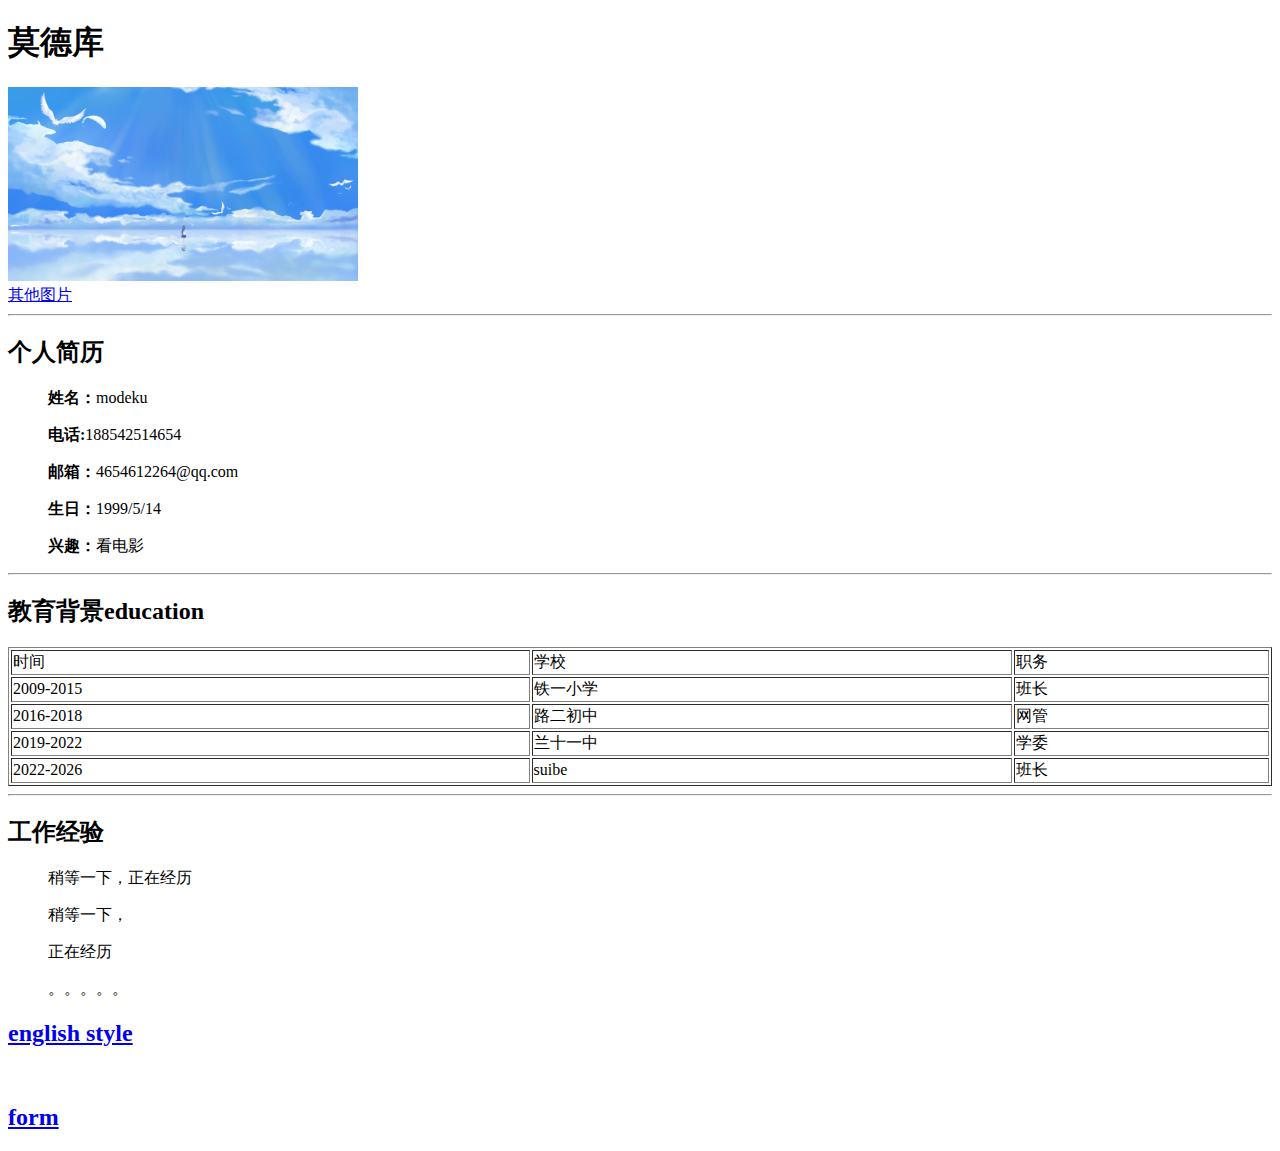
==== index.html @ f01da625 "update" ====
<!DOCTYPE html>
<html lang="en">
<head>
    <meta charset="UTF-8">
    <meta name="viewport" content="width=device-width, initial-scale=1.0">
    <title>Document</title>
</head>
<body>
    <h1>莫德库</h1>
    <img src="蓝天下的少女.jpg" alt=""width="350px"><br>
    <a href="蓝天白云下的海滩.jpg">其他图片</a>
    <hr>
    <h2><b>个人简历</b></h2>
    <ul><b>姓名：</b>modeku</ul>
    <ul><b>电话:</b>188542514654</ul>
    <ul><b>邮箱：</b>4654612264@qq.com</ul>
    <ul><b>生日：</b>1999/5/14</ul>
    <ul><b>兴趣：</b>看电影</ul>
    <hr>
    <h2>教育背景education</h2>
    <table border="1" width="100%">
        <tr>
            <td>时间</td>
            <td>学校</td>
            <td>职务</td>
        </tr>
        <tr>
            <td>2009-2015</td>
            <td>铁一小学</td>
            <td>班长</td>
        </tr>
        <tr>
            <td>2016-2018</td>
            <td>路二初中</td>
            <td>网管</td>
        </tr>
        <tr>
            <td>2019-2022</td>
            <td>兰十一中</td>
            <td>学委</td>
        </tr>
        <tr>
            <td>2022-2026</td>
            <td>suibe</td>
            <td>班长</td>
        </tr>

    </table>
    <hr>
    <h2>工作经验</h2>
    <ol>稍等一下，正在经历</ol>
    <ol>稍等一下，</ol>
    <ol>正在经历</ol>
    <ol>。。。。。</ol>
    <h2><a href="english.html">english style</style></a></h2><br>
    <h2><a href="form.html">form</form></a></h2>

</body>
</html>
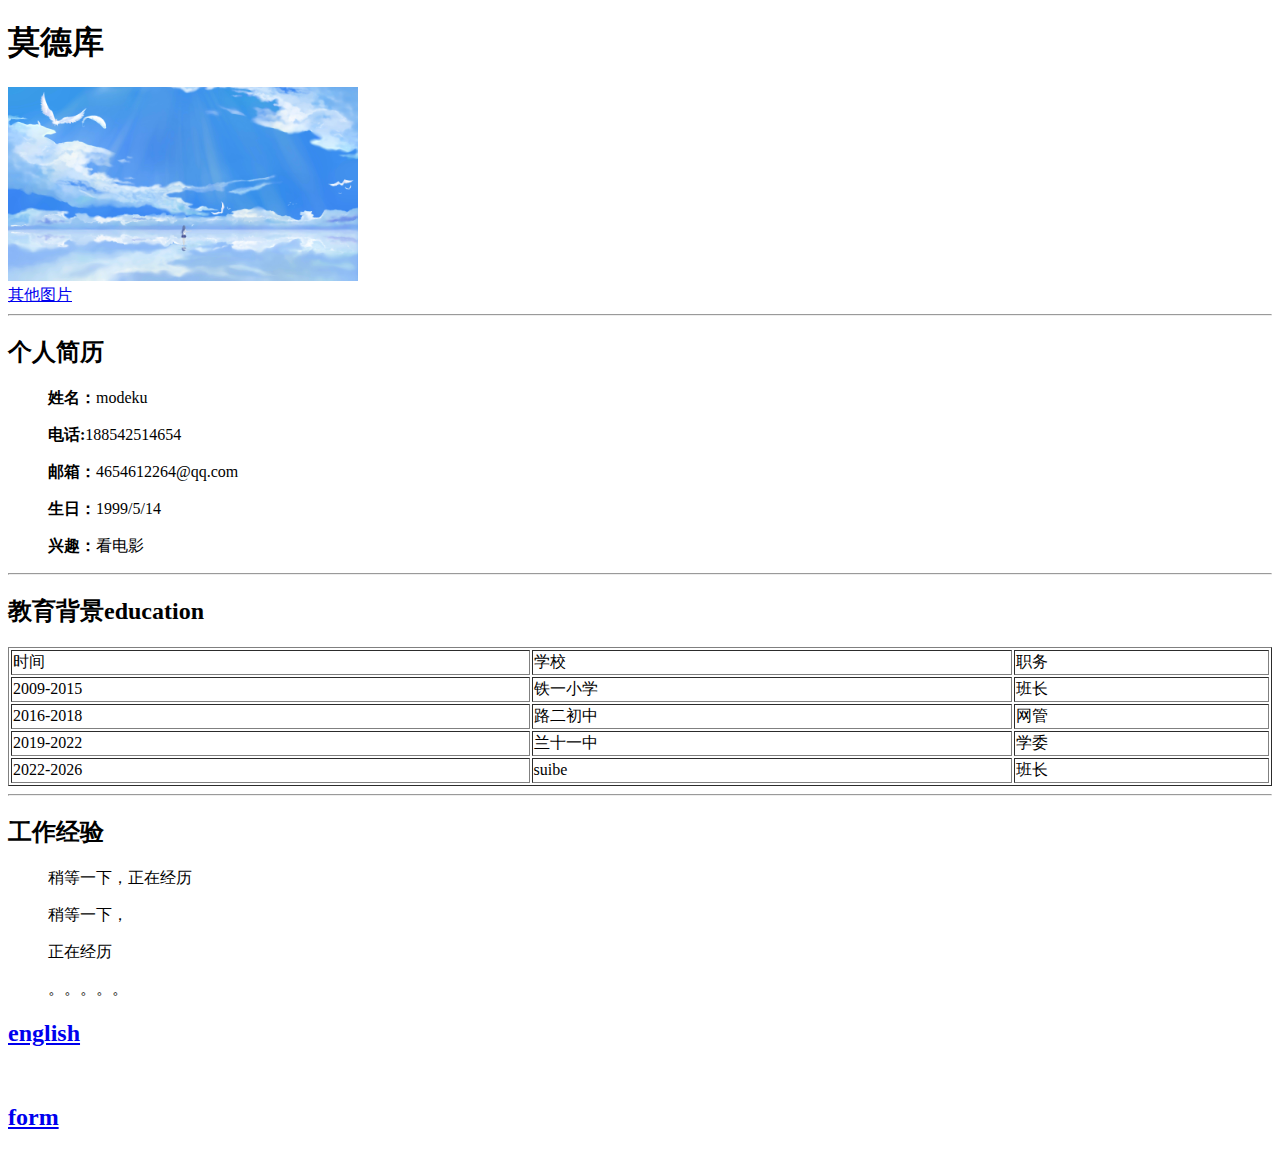
==== commit f2cfcc38: "Add files via upload" ====
--- a/index.html
+++ b/index.html
@@ -52,7 +52,7 @@
     <ol>稍等一下，</ol>
     <ol>正在经历</ol>
     <ol>。。。。。</ol>
-    <h2><a href="english.html">english style</style></a></h2><br>
+    <h2><a href="index_english.html">english</a></h2><br>
     <h2><a href="form.html">form</form></a></h2>
 
 </body>
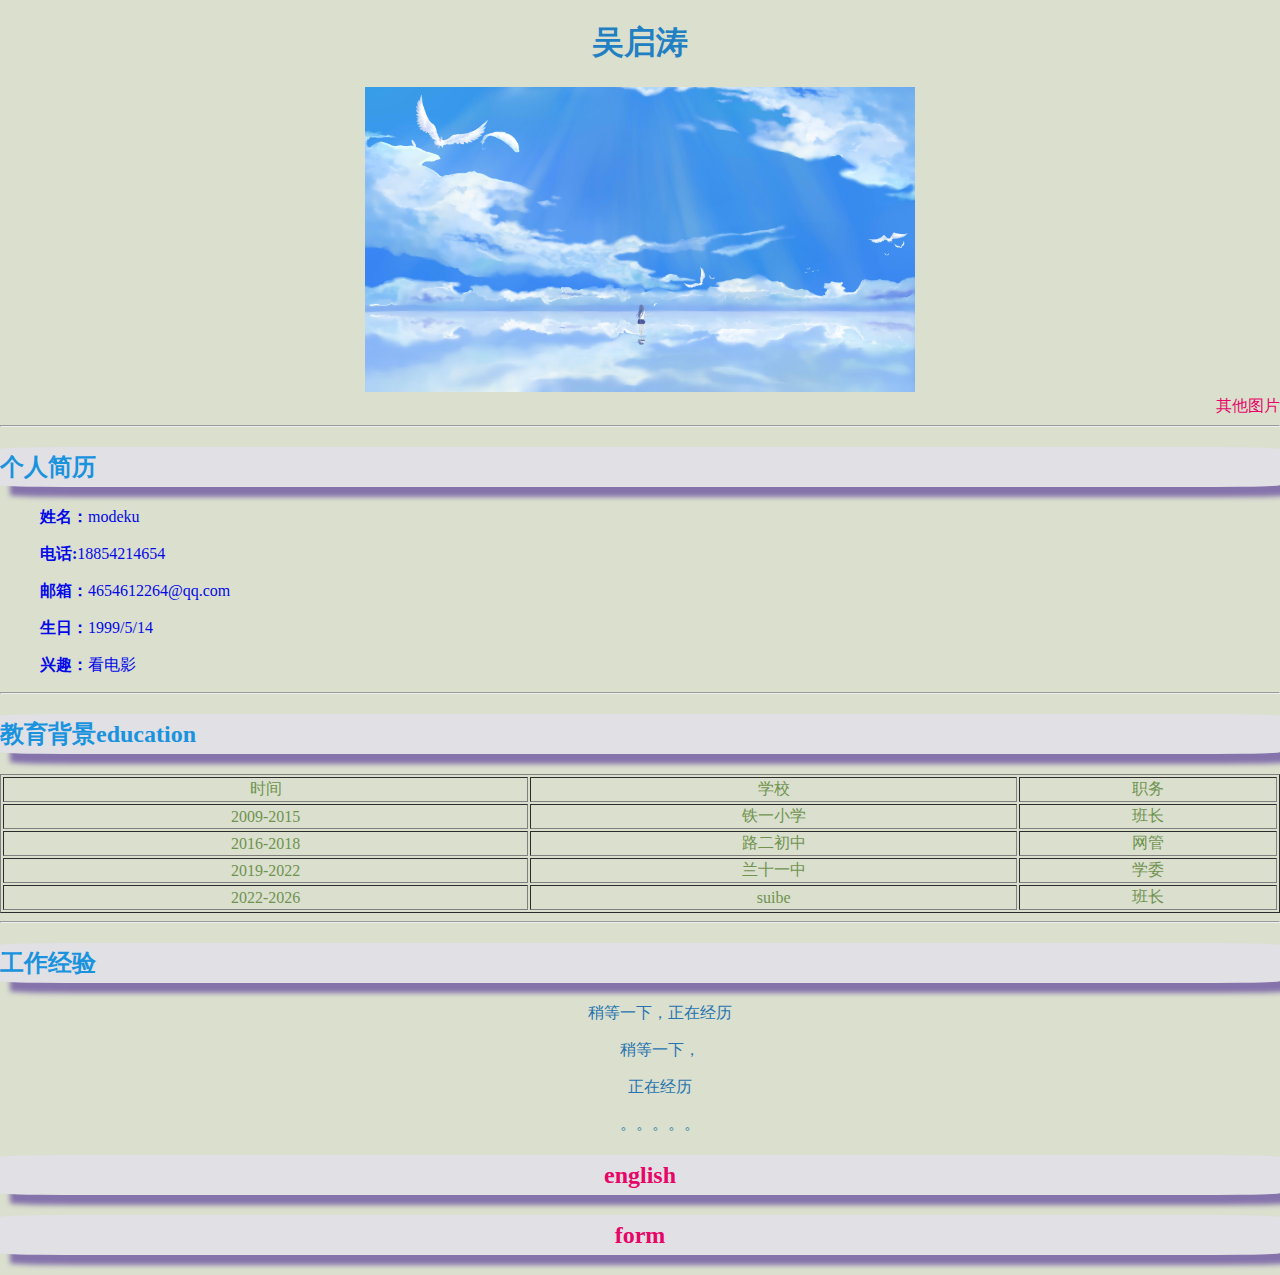
==== commit a54f636d: "update index" ====
--- a/index.html
+++ b/index.html
@@ -3,16 +3,22 @@
 <head>
     <meta charset="UTF-8">
     <meta name="viewport" content="width=device-width, initial-scale=1.0">
-    <title>Document</title>
+    <title>吴启涛简介</title>
+    <link rel="stylesheet" href="index.css">
+    <style>
+
+    </style>
 </head>
 <body>
-    <h1>莫德库</h1>
-    <img src="蓝天下的少女.jpg" alt=""width="350px"><br>
-    <a href="蓝天白云下的海滩.jpg">其他图片</a>
+    <h1>吴启涛</h1>
+    <div id="imgdiv">
+    <img src="蓝天下的少女.jpg" alt=""width="550px"><br>
+    </div> 
+    <div class="op"> <a href="蓝天白云下的海滩.jpg">其他图片</a></div>
     <hr>
     <h2><b>个人简历</b></h2>
     <ul><b>姓名：</b>modeku</ul>
-    <ul><b>电话:</b>188542514654</ul>
+    <ul><b>电话:</b>18854214654</ul>
     <ul><b>邮箱：</b>4654612264@qq.com</ul>
     <ul><b>生日：</b>1999/5/14</ul>
     <ul><b>兴趣：</b>看电影</ul>
@@ -52,8 +58,9 @@
     <ol>稍等一下，</ol>
     <ol>正在经历</ol>
     <ol>。。。。。</ol>
-    <h2><a href="index_english.html">english</a></h2><br>
-    <h2><a href="form.html">form</form></a></h2>
+    <div class="center"><h2><a href="index_english.html">english</a></h2>
+        <h2><a href="form.html">form</form></a></h2>
+    </div>
 
 </body>
 </html>--- a/index.css
+++ b/index.css
@@ -0,0 +1,41 @@
+h1{
+    color: #217fc3;
+    text-align: center;
+}
+#imgdiv{
+    text-align: center;
+}
+.op{
+    text-align: right;
+}
+.center{
+    text-align: center;
+}
+body{
+    background-color: hsl(77, 21%, 84%);
+  margin: auto;
+}
+h2{
+    color: #1993de;
+    background-color: hsl(252, 9%, 89%);
+    line-height:40px;
+    padding: left 40px;
+    box-shadow: 10px 10px 5px#8573ab;
+    border-radius: 5%;
+}
+a{
+    text-decoration: none;
+    color: #e60667;
+}
+ul{
+    color: #0509e8;
+    text-align: justify;
+}
+table{
+    text-align: center;
+    color: #6f934f;
+}
+ol{
+    color: #2775b0;
+    text-align: center;
+}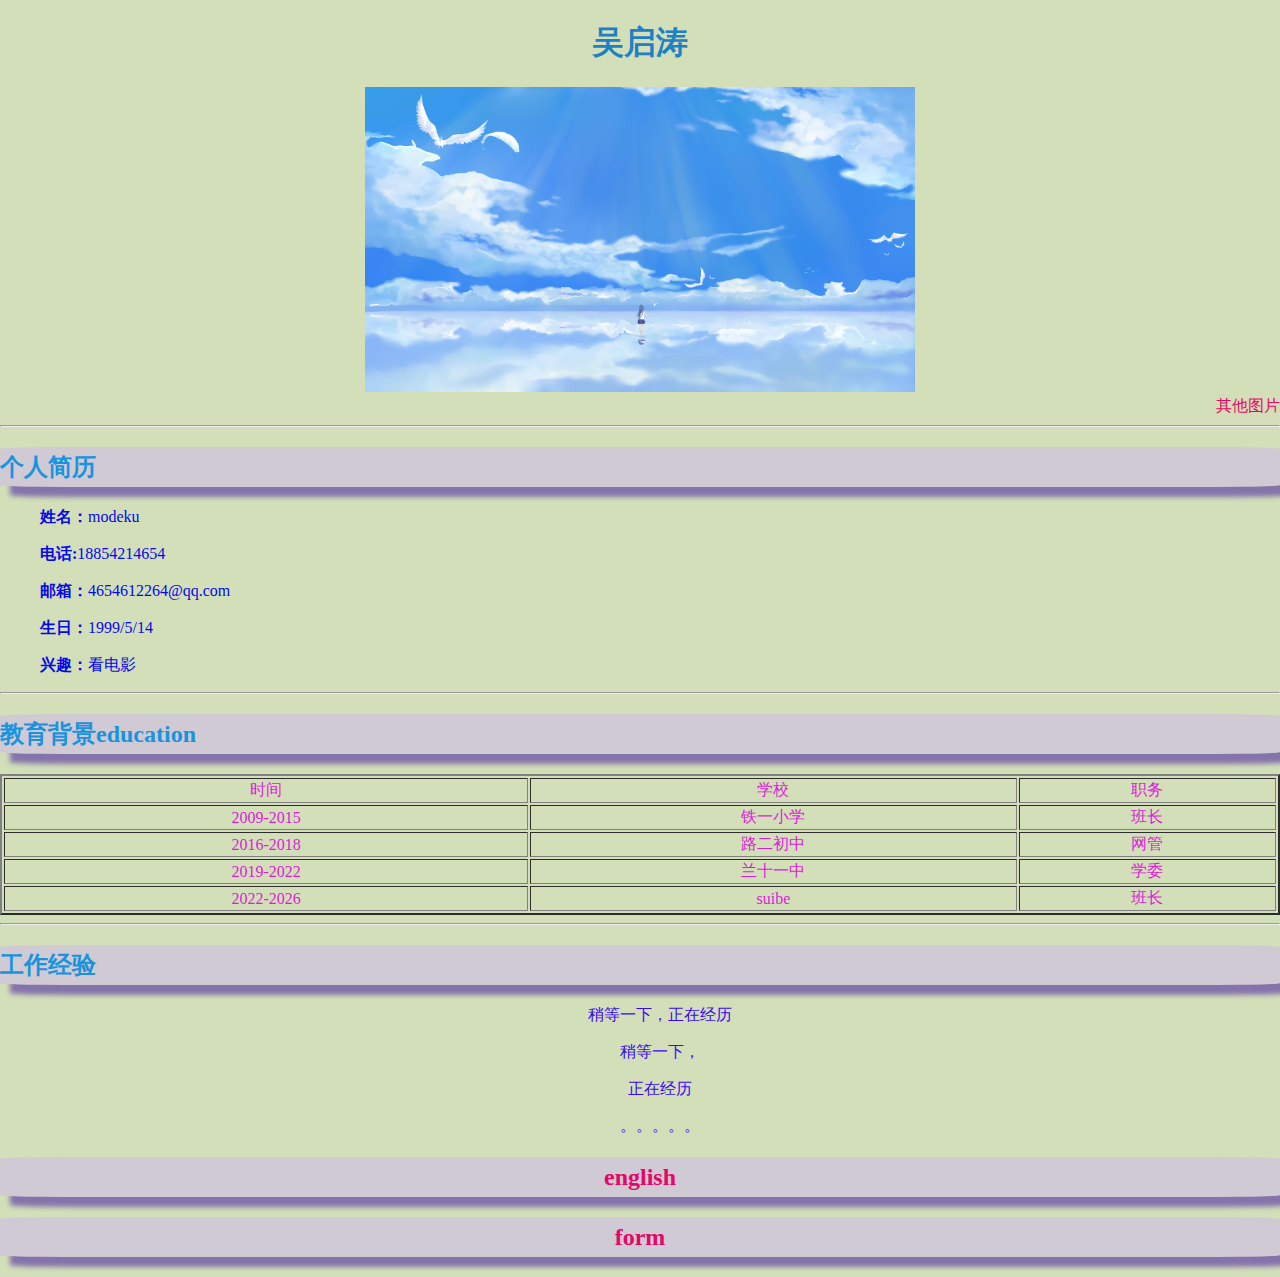
==== commit 495b7e2e: "update index" ====
--- a/index.html
+++ b/index.html
@@ -24,7 +24,7 @@
     <ul><b>兴趣：</b>看电影</ul>
     <hr>
     <h2>教育背景education</h2>
-    <table border="1" width="100%">
+    <table border="2" width="100%">
         <tr>
             <td>时间</td>
             <td>学校</td>
--- a/index.css
+++ b/index.css
@@ -12,12 +12,12 @@
     text-align: center;
 }
 body{
-    background-color: hsl(77, 21%, 84%);
+    background-color: hsl(81, 37%, 80%);
   margin: auto;
 }
 h2{
     color: #1993de;
-    background-color: hsl(252, 9%, 89%);
+    background-color: hsl(270, 10%, 81%);
     line-height:40px;
     padding: left 40px;
     box-shadow: 10px 10px 5px#8573ab;
@@ -33,9 +33,9 @@
 }
 table{
     text-align: center;
-    color: #6f934f;
+    color: #de1cd8;
 }
 ol{
-    color: #2775b0;
+    color: #3a08f2;
     text-align: center;
 }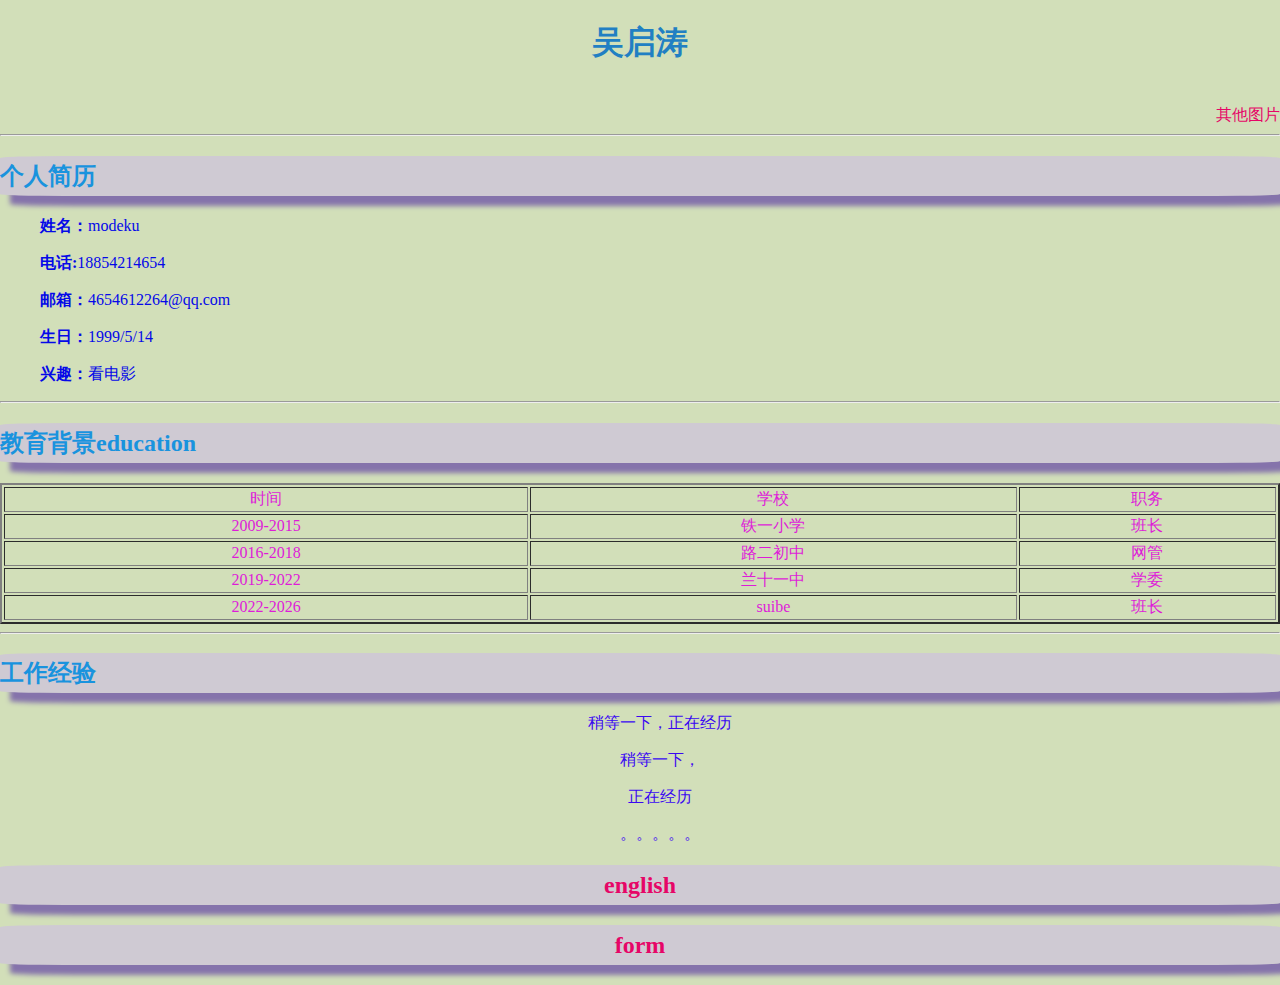
==== commit 185916d3: "update index" ====
--- a/index.html
+++ b/index.html
@@ -12,9 +12,9 @@
 <body>
     <h1>吴启涛</h1>
     <div id="imgdiv">
-    <img src="蓝天下的少女.jpg" alt=""width="550px"><br>
+    <img src="boy.png" alt=""width="550px"><br>
     </div> 
-    <div class="op"> <a href="蓝天白云下的海滩.jpg">其他图片</a></div>
+    <div class="op"><a href="fangao.png">其他图片</a></div>
     <hr>
     <h2><b>个人简历</b></h2>
     <ul><b>姓名：</b>modeku</ul>
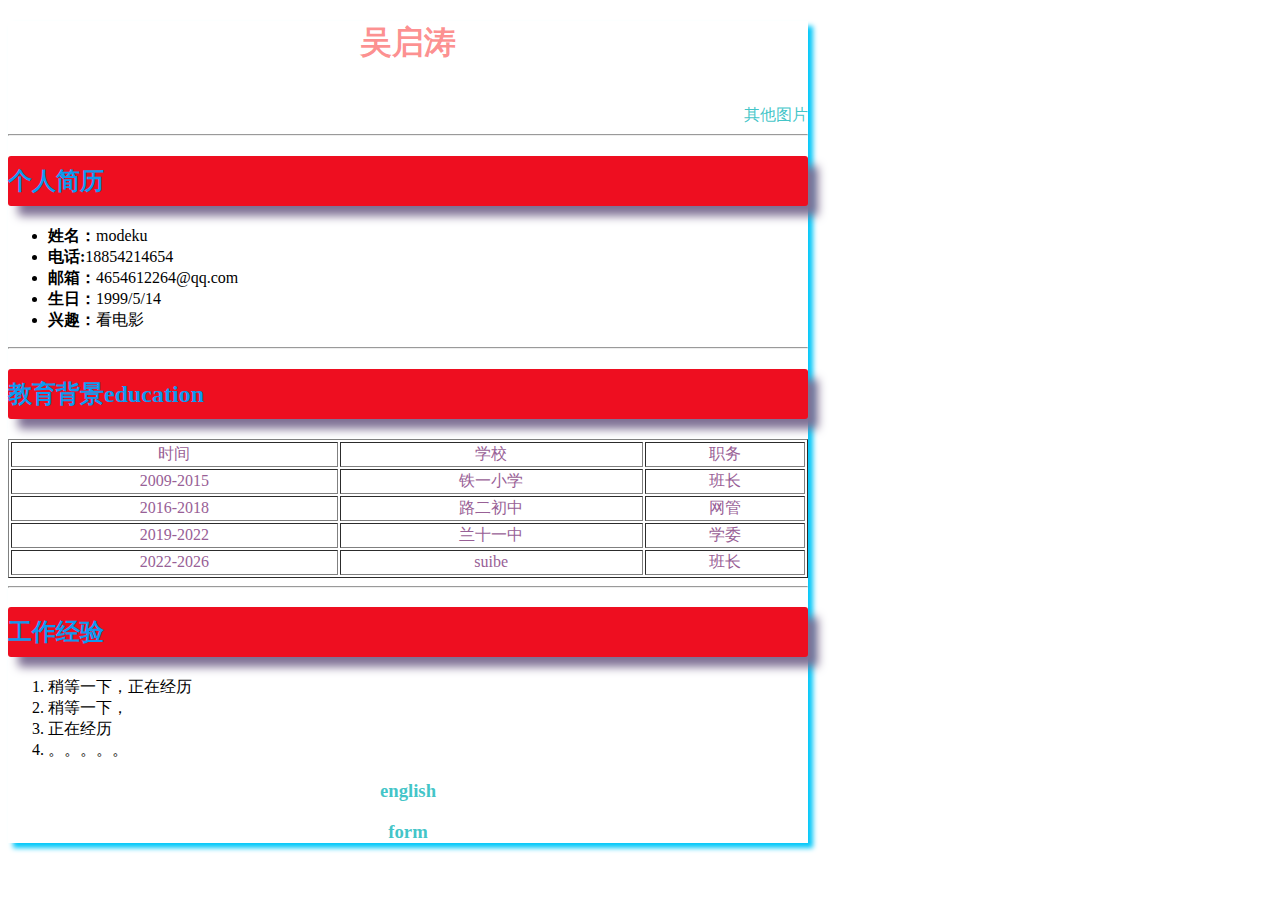
==== commit 2d718d5e: "update index" ====
--- a/index.html
+++ b/index.html
@@ -1,66 +1,71 @@
 <!DOCTYPE html>
 <html lang="en">
+
 <head>
     <meta charset="UTF-8">
     <meta name="viewport" content="width=device-width, initial-scale=1.0">
     <title>吴启涛简介</title>
     <link rel="stylesheet" href="index.css">
-    <style>
+</head>
 
-    </style>
-</head>
 <body>
-    <h1>吴启涛</h1>
-    <div id="imgdiv">
-    <img src="boy.png" alt=""width="550px"><br>
-    </div> 
-    <div class="op"><a href="fangao.png">其他图片</a></div>
-    <hr>
-    <h2><b>个人简历</b></h2>
-    <ul><b>姓名：</b>modeku</ul>
-    <ul><b>电话:</b>18854214654</ul>
-    <ul><b>邮箱：</b>4654612264@qq.com</ul>
-    <ul><b>生日：</b>1999/5/14</ul>
-    <ul><b>兴趣：</b>看电影</ul>
-    <hr>
-    <h2>教育背景education</h2>
-    <table border="2" width="100%">
-        <tr>
-            <td>时间</td>
-            <td>学校</td>
-            <td>职务</td>
-        </tr>
-        <tr>
-            <td>2009-2015</td>
-            <td>铁一小学</td>
-            <td>班长</td>
-        </tr>
-        <tr>
-            <td>2016-2018</td>
-            <td>路二初中</td>
-            <td>网管</td>
-        </tr>
-        <tr>
-            <td>2019-2022</td>
-            <td>兰十一中</td>
-            <td>学委</td>
-        </tr>
-        <tr>
-            <td>2022-2026</td>
-            <td>suibe</td>
-            <td>班长</td>
-        </tr>
+    <div class="con">
+        <h1>吴启涛</h1>
+        <div id="imgdiv">
+            <img src="boy.png" alt="" width="220px"><br>
+        </div>
+        <div class="op"><a href="fangao.png">其他图片</a></div>
+        <hr>
+        <h2><b>个人简历</b></h2>
+        <ul>
+            <li><b>姓名：</b>modeku</li>
+            <li><b>电话:</b>18854214654</li>
+            <li><b>邮箱：</b>4654612264@qq.com</li>
+            <li><b>生日：</b>1999/5/14</li>
+            <li><b>兴趣：</b>看电影</li>
+        </ul>
+        <hr>
+        <h2>教育背景education</h2>
+        <table border="1" width="100%">
+            <tr>
+                <td>时间</td>
+                <td>学校</td>
+                <td>职务</td>
+            </tr>
+            <tr>
+                <td>2009-2015</td>
+                <td>铁一小学</td>
+                <td>班长</td>
+            </tr>
+            <tr>
+                <td>2016-2018</td>
+                <td>路二初中</td>
+                <td>网管</td>
+            </tr>
+            <tr>
+                <td>2019-2022</td>
+                <td>兰十一中</td>
+                <td>学委</td>
+            </tr>
+            <tr>
+                <td>2022-2026</td>
+                <td>suibe</td>
+                <td>班长</td>
+            </tr>
 
-    </table>
-    <hr>
-    <h2>工作经验</h2>
-    <ol>稍等一下，正在经历</ol>
-    <ol>稍等一下，</ol>
-    <ol>正在经历</ol>
-    <ol>。。。。。</ol>
-    <div class="center"><h2><a href="index_english.html">english</a></h2>
-        <h2><a href="form.html">form</form></a></h2>
+        </table>
+        <hr>
+        <h2>工作经验</h2>
+        <ol>
+            <li>稍等一下，正在经历</li>
+            <li>稍等一下，</li>
+            <li>正在经历</li>
+            <li>。。。。。</li>
+        </ol>
+        <div class="super">
+            <h3><a href="index_english.html">english</a></h3>
+            <h3><a href="form.html">form</form></a></h3>
+        </div>
     </div>
-
 </body>
 </html>--- a/index.css
+++ b/index.css
@@ -1,41 +1,39 @@
 h1{
-    color: #217fc3;
+    color: #fa050573;
     text-align: center;
 }
+body{
+    margin:o;
+    padding:o;
+}
+
 #imgdiv{
     text-align: center;
 }
 .op{
     text-align: right;
 }
-.center{
-    text-align: center;
-}
-body{
-    background-color: hsl(81, 37%, 80%);
-  margin: auto;
-}
 h2{
-    color: #1993de;
-    background-color: hsl(270, 10%, 81%);
-    line-height:40px;
-    padding: left 40px;
-    box-shadow: 10px 10px 5px#8573ab;
-    border-radius: 5%;
+    color: #0e99f0;
+    background-color: #ee0e20;
+    line-height:50px;
+    box-shadow:10px 10px 10px#7f7195;
+    border-radius: 3px;
 }
 a{
     text-decoration: none;
-    color: #e60667;
-}
-ul{
-    color: #0509e8;
-    text-align: justify;
+    color: #37c2c5f1;
 }
 table{
     text-align: center;
-    color: #de1cd8;
+    color: #986096;
 }
-ol{
-    color: #3a08f2;
+.super{
     text-align: center;
+}
+.con{
+    width: 800px;
+    margin: 0,auto;
+    padding: 5px,10px;
+    box-shadow: 5px 5px 5px#04c8f9;
 }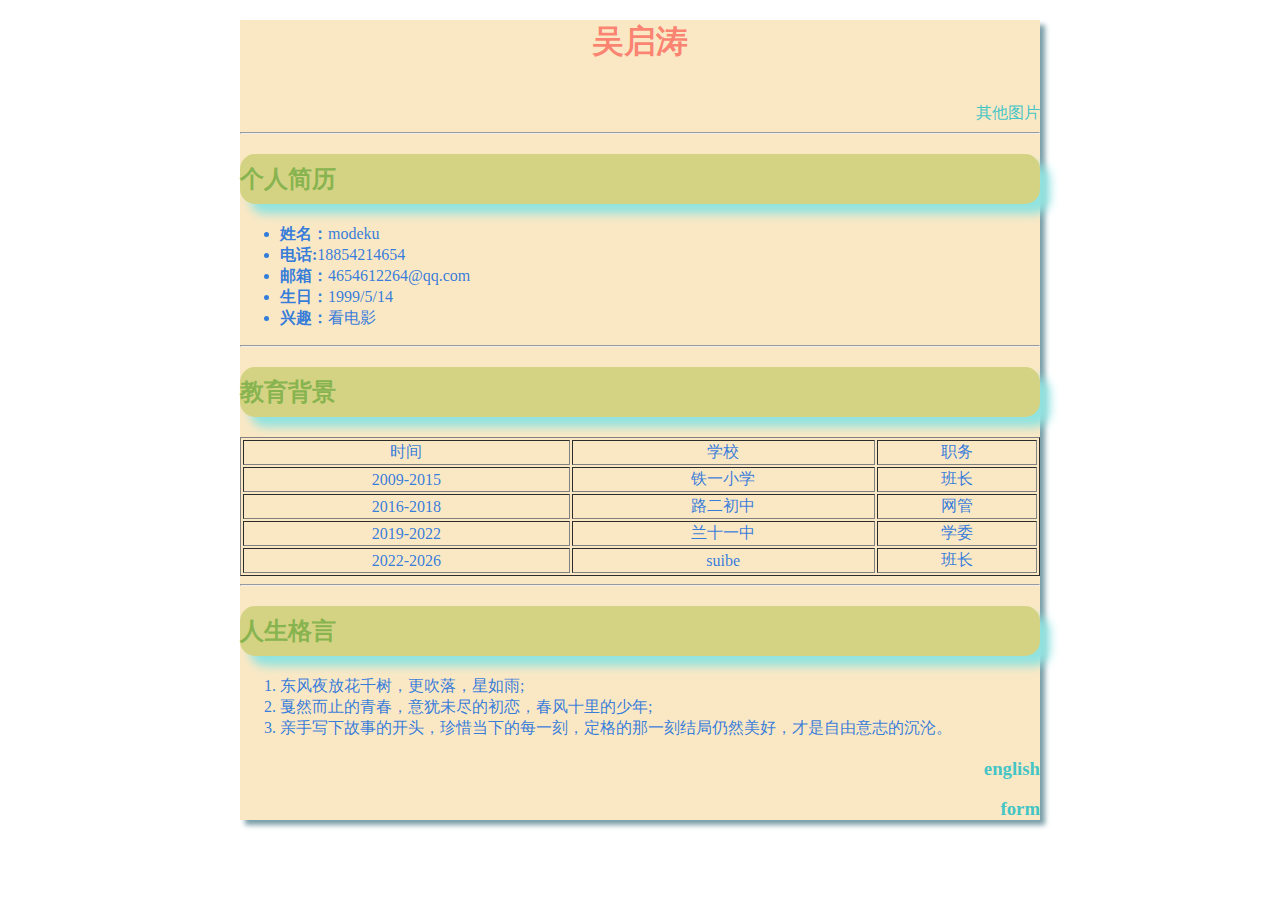
==== commit 5a5a1b46: "update index" ====
--- a/index.html
+++ b/index.html
@@ -12,7 +12,7 @@
     <div class="con">
         <h1>吴启涛</h1>
         <div id="imgdiv">
-            <img src="boy.png" alt="" width="220px"><br>
+            <img src="boy.png" alt="" width="330px"><br>
         </div>
         <div class="op"><a href="fangao.png">其他图片</a></div>
         <hr>
@@ -25,7 +25,7 @@
             <li><b>兴趣：</b>看电影</li>
         </ul>
         <hr>
-        <h2>教育背景education</h2>
+        <h2>教育背景</h2>
         <table border="1" width="100%">
             <tr>
                 <td>时间</td>
@@ -55,12 +55,11 @@
 
         </table>
         <hr>
-        <h2>工作经验</h2>
+        <h2>人生格言</h2>
         <ol>
-            <li>稍等一下，正在经历</li>
-            <li>稍等一下，</li>
-            <li>正在经历</li>
-            <li>。。。。。</li>
+            <li>东风夜放花千树，更吹落，星如雨;</li>
+            <li>戛然而止的青春，意犹未尽的初恋，春风十里的少年;</li>
+            <li>亲手写下故事的开头，珍惜当下的每一刻，定格的那一刻结局仍然美好，才是自由意志的沉沦。</li>
         </ol>
         <div class="super">
             <h3><a href="index_english.html">english</a></h3>
--- a/index.css
+++ b/index.css
@@ -1,6 +1,7 @@
 h1{
     color: #fa050573;
     text-align: center;
+    margin-top: 20px;
 }
 body{
     margin:o;
@@ -14,11 +15,17 @@
     text-align: right;
 }
 h2{
-    color: #0e99f0;
-    background-color: #ee0e20;
+    color: #88b450;
+    background-color: #d4d383;
     line-height:50px;
-    box-shadow:10px 10px 10px#7f7195;
-    border-radius: 3px;
+    box-shadow: 10px 10px 10px#92e3e0;
+    border-radius: 15px;
+}
+ul{
+    color: #136bdedd;
+}
+ol{
+    color: #136bdedd;
 }
 a{
     text-decoration: none;
@@ -26,14 +33,15 @@
 }
 table{
     text-align: center;
-    color: #986096;
+    color: #136bdedd;
 }
 .super{
-    text-align: center;
+    text-align: right;
 }
 .con{
+    background-color: #f9e4bcdd;
     width: 800px;
-    margin: 0,auto;
+    margin: 0 auto;
     padding: 5px,10px;
-    box-shadow: 5px 5px 5px#04c8f9;
+    box-shadow: 5px 5px 5px#7b9fa8;
 }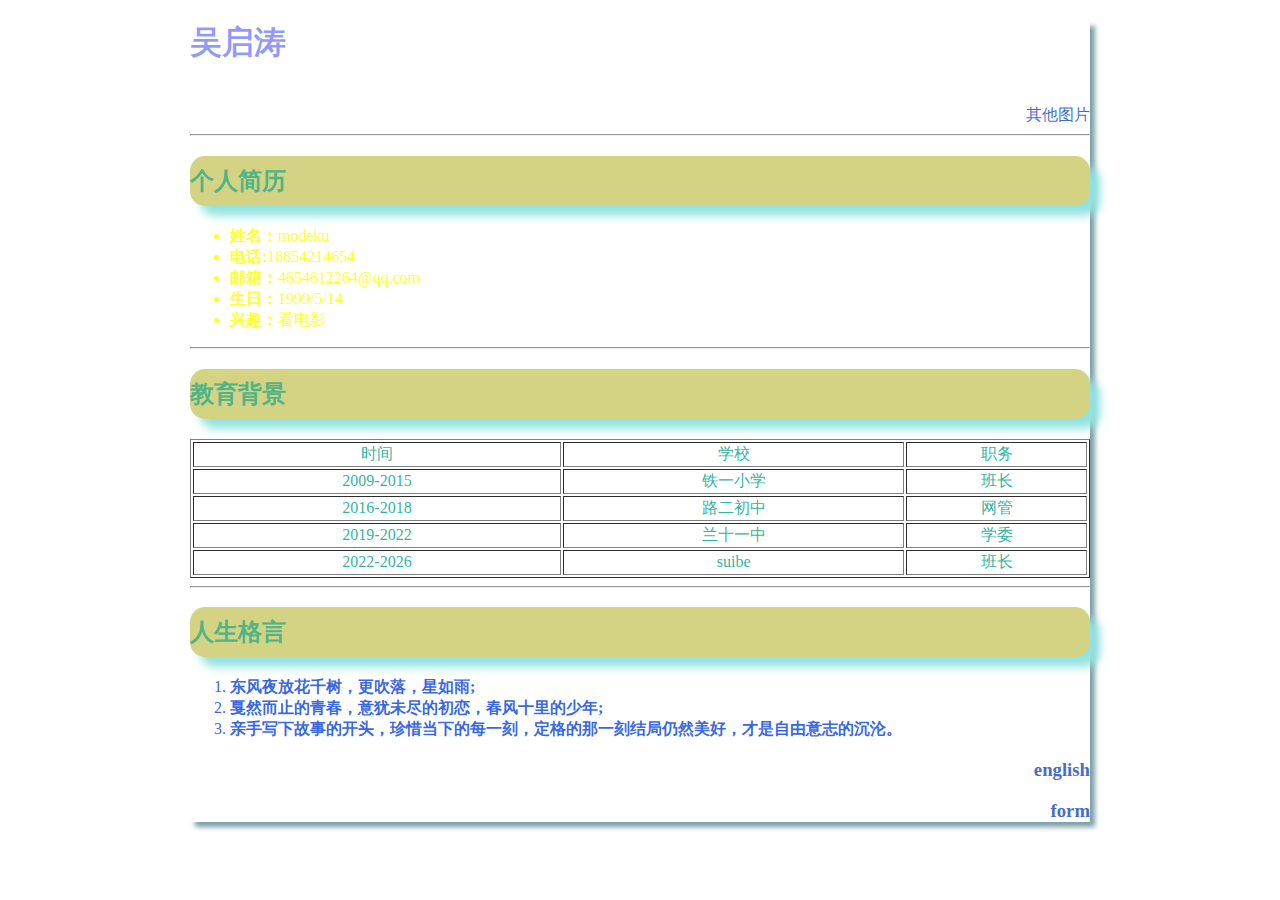
==== commit 311c23b0: "update index" ====
--- a/index.html
+++ b/index.html
@@ -4,15 +4,15 @@
 <head>
     <meta charset="UTF-8">
     <meta name="viewport" content="width=device-width, initial-scale=1.0">
-    <title>吴启涛简介</title>
+    <title>modeku.github.io</title>
     <link rel="stylesheet" href="index.css">
 </head>
 
-<body>
+<body background="xueren.jpg">
     <div class="con">
-        <h1>吴启涛</h1>
+        <div class="name"><h1>吴启涛</h1></div>
         <div id="imgdiv">
-            <img src="boy.png" alt="" width="330px"><br>
+            <img src="boy.png" alt="" width="400px"><br>
         </div>
         <div class="op"><a href="fangao.png">其他图片</a></div>
         <hr>
@@ -57,9 +57,9 @@
         <hr>
         <h2>人生格言</h2>
         <ol>
-            <li>东风夜放花千树，更吹落，星如雨;</li>
-            <li>戛然而止的青春，意犹未尽的初恋，春风十里的少年;</li>
-            <li>亲手写下故事的开头，珍惜当下的每一刻，定格的那一刻结局仍然美好，才是自由意志的沉沦。</li>
+            <li><b>东风夜放花千树，更吹落，星如雨;</b></li>
+            <li><b>戛然而止的青春，意犹未尽的初恋，春风十里的少年;</b></li>
+            <li><b>亲手写下故事的开头，珍惜当下的每一刻，定格的那一刻结局仍然美好，才是自由意志的沉沦。</b></li>
         </ol>
         <div class="super">
             <h3><a href="index_english.html">english</a></h3>
--- a/index.css
+++ b/index.css
@@ -1,46 +1,56 @@
-h1{
-    color: #fa050573;
-    text-align: center;
+.name{
+    color: #0519f973;
+    text-align: left;
     margin-top: 20px;
+    animation-name:name;
+    animation-duration: 5s;}
+@keyframes name{
+from {background-color: rgb(210, 48, 75);}
+to {background-color: yellow;}
 }
+
 body{
     margin:o;
     padding:o;
+    background-size: 100%;
 }
 
 #imgdiv{
-    text-align: center;
+    text-align: left;
+    opacity: 0.8;
 }
+
 .op{
     text-align: right;
 }
+
 h2{
-    color: #88b450;
+    color: #50b487;
     background-color: #d4d383;
     line-height:50px;
     box-shadow: 10px 10px 10px#92e3e0;
     border-radius: 15px;
 }
+
 ul{
-    color: #136bdedd;
+    color: #ffff03dd;
 }
 ol{
-    color: #136bdedd;
+    color: #134ddedd;
 }
 a{
     text-decoration: none;
-    color: #37c2c5f1;
+    color: #3764c5f1;
 }
 table{
     text-align: center;
-    color: #136bdedd;
+    color: #07a88ddd;
 }
 .super{
     text-align: right;
 }
 .con{
-    background-color: #f9e4bcdd;
-    width: 800px;
+    width: 900px;
     margin: 0 auto;
     padding: 5px,10px;
     box-shadow: 5px 5px 5px#7b9fa8;
